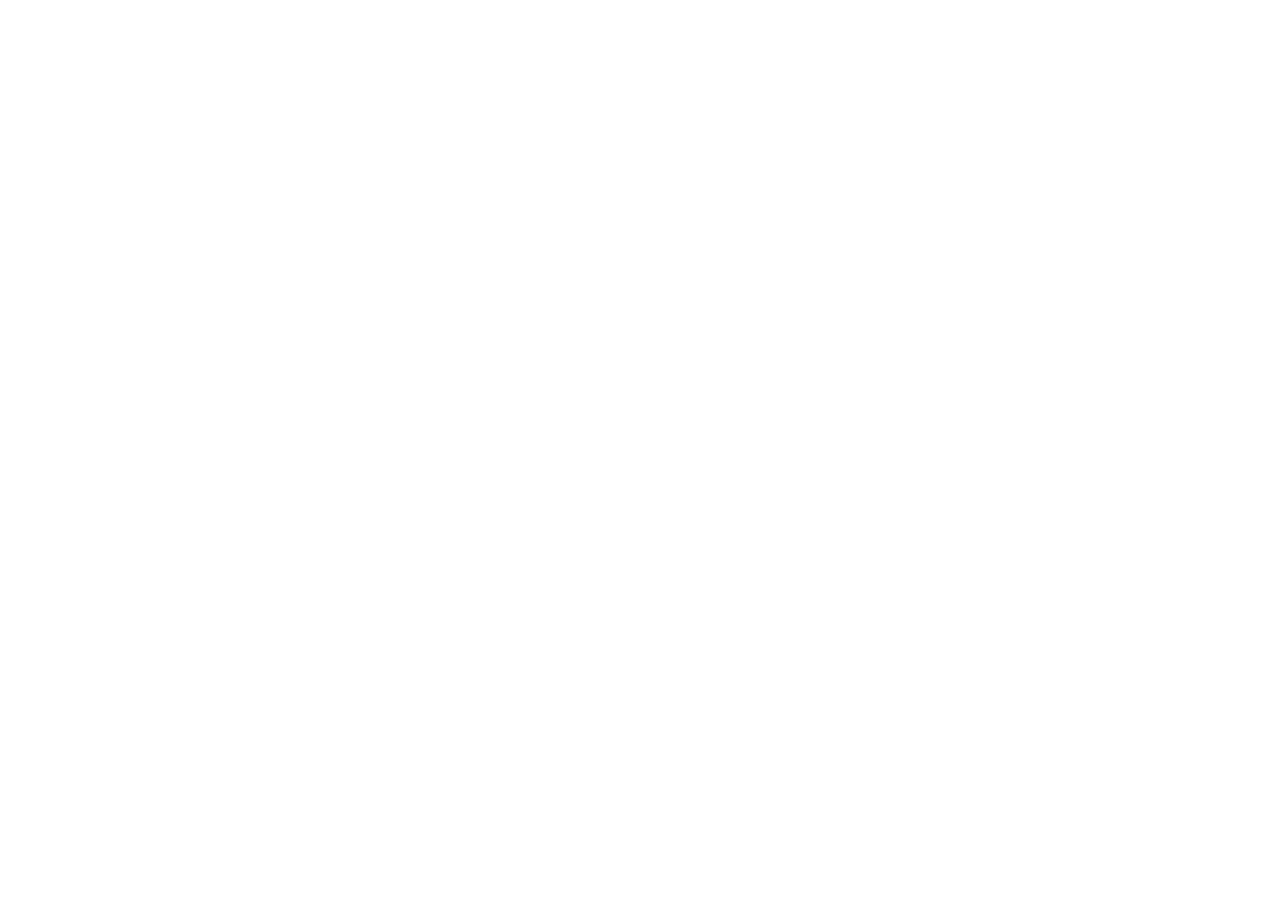
==== viewer/index.html @ 4827bbfc "Přidat přenositelný Leaflet viewer s exportovanými vrstvami Volyně. Mapa je samostatná ve viewer/, a" ====
<!DOCTYPE html>
<html lang="cs">
<head>
    <meta charset="UTF-8">
    <meta name="viewport" content="width=device-width, initial-scale=1.0">
    <title>Mapa</title>
    <link rel="stylesheet" href="https://unpkg.com/leaflet@1.9.4/dist/leaflet.css"
          integrity="sha256-p4NxAoJBhIIN+hmNHrzRCf9tD/miZyoHS5obTRR9BMY="
          crossorigin="">
    <link rel="stylesheet" href="css/style.css?v=5">
</head>
<body>
    <div id="map"></div>
    <script src="https://unpkg.com/leaflet@1.9.4/dist/leaflet.js"
            integrity="sha256-20nQCchB9co0qIjJZRGuk2/Z9VM+kNiyxNV1lvTlZBo="
            crossorigin=""></script>
    <script src="js/map.js?v=5"></script>
</body>
</html>
---- viewer/css/style.css ----
html,
body {
    margin: 0;
    height: 100%;
}

#map {
    width: 100%;
    height: 100%;
}

.feature-popup {
    border-collapse: collapse;
    font: 12px/1.4 system-ui, sans-serif;
}

.feature-popup th {
    text-align: left;
    padding: 0 8px 2px 0;
    vertical-align: top;
    color: #444;
}

.feature-popup td {
    padding: 0 0 2px;
    max-width: 280px;
    word-break: break-word;
}

.map-legend {
    background: rgba(255, 255, 255, 0.92);
    border-radius: 4px;
    padding: 8px 10px;
    font: 12px/1.4 system-ui, sans-serif;
    box-shadow: 0 1px 4px rgba(0, 0, 0, 0.25);
}

.map-legend-title {
    font-weight: 600;
    margin-bottom: 4px;
}

.map-legend-swatch {
    display: inline-block;
    width: 10px;
    height: 10px;
    border-radius: 50%;
    margin-right: 6px;
    border: 1px solid #232323;
}
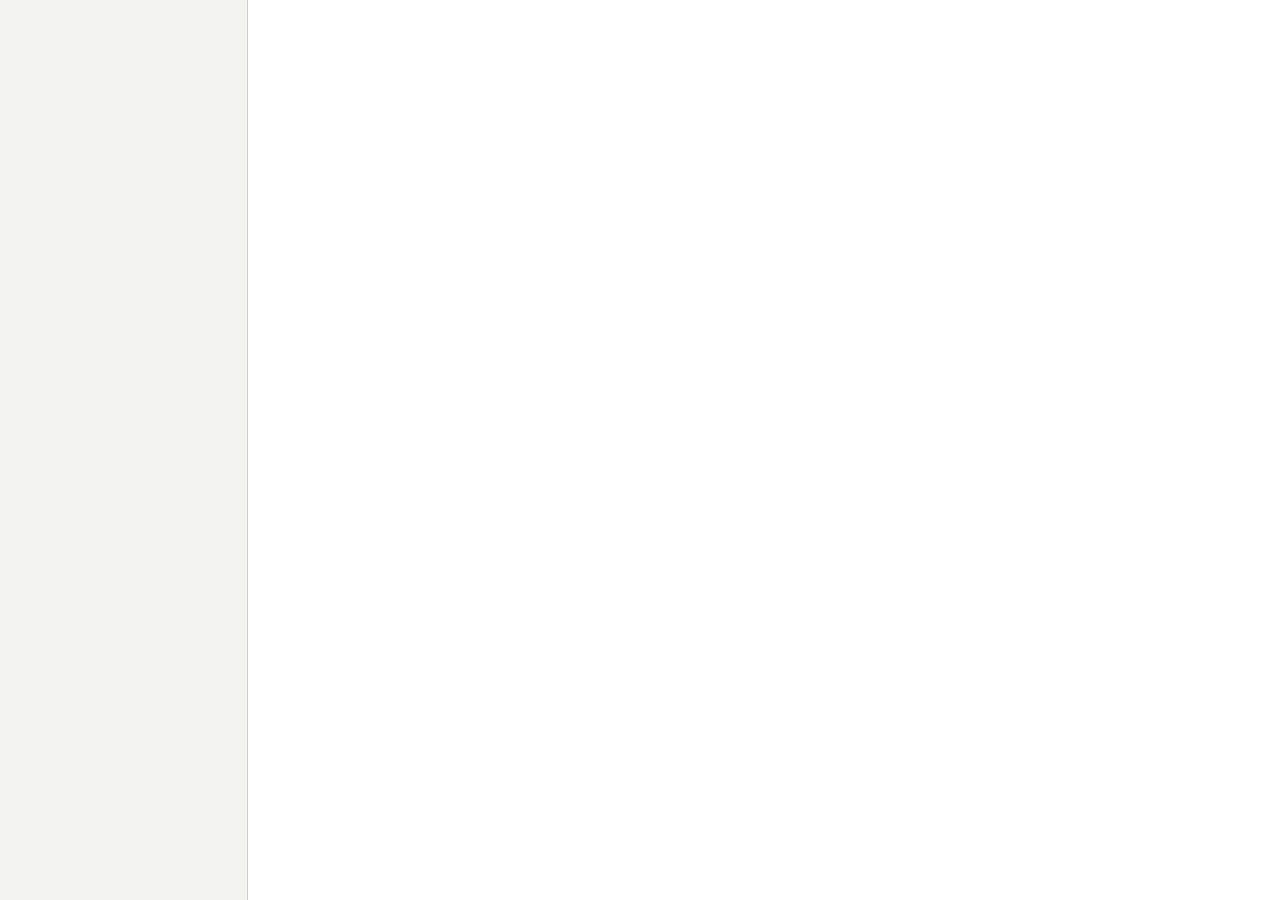
==== commit d2b24d06: "Working..." ====
--- a/viewer/index.html
+++ b/viewer/index.html
@@ -7,13 +7,14 @@
     <link rel="stylesheet" href="https://unpkg.com/leaflet@1.9.4/dist/leaflet.css"
           integrity="sha256-p4NxAoJBhIIN+hmNHrzRCf9tD/miZyoHS5obTRR9BMY="
           crossorigin="">
-    <link rel="stylesheet" href="css/style.css?v=5">
+    <link rel="stylesheet" href="css/style.css?v=15">
 </head>
 <body>
+    <aside id="layers" class="layers-panel" aria-label="Vrstvy"></aside>
     <div id="map"></div>
     <script src="https://unpkg.com/leaflet@1.9.4/dist/leaflet.js"
             integrity="sha256-20nQCchB9co0qIjJZRGuk2/Z9VM+kNiyxNV1lvTlZBo="
             crossorigin=""></script>
-    <script src="js/map.js?v=5"></script>
+    <script src="js/map.js?v=15"></script>
 </body>
 </html>
--- a/viewer/css/style.css
+++ b/viewer/css/style.css
@@ -4,9 +4,229 @@
     height: 100%;
 }
 
+body {
+    display: flex;
+    color: #243038;
+    font: 13px/1.35 system-ui, sans-serif;
+}
+
 #map {
+    flex: 1 1 auto;
+    min-width: 0;
+    height: 100%;
+}
+
+.layers-panel {
+    flex: 0 0 248px;
+    width: 248px;
+    height: 100%;
+    box-sizing: border-box;
+    overflow: auto;
+    background: #f3f4f2;
+    border-right: 1px solid #cfcfc8;
+    padding: 10px 8px 16px;
+    user-select: none;
+}
+
+.layers-title {
+    margin: 2px 6px 8px;
+    font-size: 11px;
+    font-weight: 700;
+    letter-spacing: 0.06em;
+    text-transform: uppercase;
+    color: #5e686f;
+}
+
+.layer-group + .layer-group {
+    margin-top: 6px;
+}
+
+.layer-group-head,
+.layer-row {
+    display: flex;
+    align-items: center;
+    gap: 6px;
+    min-height: 26px;
+    padding: 1px 4px;
+    border-radius: 3px;
+}
+
+.layer-group-head:hover,
+.layer-row:hover {
+    background: #e4eef6;
+}
+
+.layer-items {
+    list-style: none;
+    margin: 0;
+    padding: 0 0 2px 8px;
+}
+
+.layer-group.is-collapsed .layer-items {
+    display: none;
+}
+
+.layer-entry.is-collapsed .layer-symbology {
+    display: none;
+}
+
+.layer-name {
+    display: flex;
+    align-items: center;
+    gap: 6px;
+    flex: 1 1 auto;
+    min-width: 0;
+}
+
+.layer-symbology {
+    margin: 0 2px 8px 22px;
+    padding: 6px 8px 8px;
+    background: #fff;
+    border: 1px solid #e1e1da;
+    border-radius: 4px;
+}
+
+.sym-field {
+    display: flex;
+    flex-direction: column;
+    gap: 3px;
+}
+
+.sym-field + .sym-field {
+    margin-top: 8px;
+}
+
+.sym-caption,
+.sym-unit {
+    color: #5e686f;
+    font-size: 11px;
+}
+
+.sym-field select,
+.sym-row input[type="number"] {
+    box-sizing: border-box;
+    min-width: 0;
+    font: inherit;
+    color: inherit;
+    background: #fff;
+    border: 1px solid #c8c8c0;
+    border-radius: 3px;
+    padding: 2px 4px;
+}
+
+.sym-field select {
     width: 100%;
-    height: 100%;
+}
+
+.sym-row {
+    display: flex;
+    align-items: center;
+    gap: 6px;
+}
+
+.sym-row input[type="color"] {
+    width: 32px;
+    height: 24px;
+    padding: 0;
+    border: 1px solid #c8c8c0;
+    background: #fff;
+    cursor: pointer;
+}
+
+.sym-row input[type="number"] {
+    width: 58px;
+}
+
+.layer-symbology input,
+.layer-symbology select {
+    user-select: auto;
+}
+
+.leaflet-tooltip.map-label {
+    padding: 0;
+    background: transparent;
+    border: 0;
+    border-radius: 0;
+    box-shadow: none;
+    font-weight: 600;
+    white-space: nowrap;
+    pointer-events: none;
+    text-shadow:
+        0 0 2px #fff,
+        1px 0 0 #fff,
+        -1px 0 0 #fff,
+        0 1px 0 #fff,
+        0 -1px 0 #fff;
+}
+
+.leaflet-tooltip.map-label::before {
+    display: none;
+}
+
+.layer-twist {
+    display: flex;
+    align-items: center;
+    justify-content: center;
+    width: 16px;
+    height: 16px;
+    padding: 0;
+    border: 0;
+    background: transparent;
+    color: #3d474e;
+    cursor: pointer;
+}
+
+.layer-twist svg {
+    width: 14px;
+    height: 14px;
+    transition: transform 0.12s ease;
+}
+
+.layer-group.is-collapsed > .layer-group-head .layer-twist svg,
+.layer-entry.is-collapsed > .layer-row .layer-twist svg {
+    transform: rotate(-90deg);
+}
+
+.layer-check {
+    margin: 0;
+    accent-color: #2f6f9f;
+}
+
+.layer-icon,
+.layer-icon svg {
+    width: 16px;
+    height: 16px;
+    flex: 0 0 16px;
+    color: #3d474e;
+}
+
+.layer-label {
+    min-width: 0;
+}
+
+.layer-swatch {
+    flex: 0 0 auto;
+    box-sizing: border-box;
+    border: 1px solid #232323;
+}
+
+.layer-swatch-point {
+    width: 10px;
+    height: 10px;
+    border-radius: 50%;
+}
+
+.layer-swatch-area {
+    width: 14px;
+    height: 10px;
+}
+
+@media (max-width: 720px) {
+    .layers-panel {
+        flex-basis: 176px;
+        width: 176px;
+        padding-right: 4px;
+    }
 }
 
 .feature-popup {
@@ -33,6 +253,12 @@
     padding: 8px 10px;
     font: 12px/1.4 system-ui, sans-serif;
     box-shadow: 0 1px 4px rgba(0, 0, 0, 0.25);
+    max-height: 280px;
+    overflow: auto;
+}
+
+.map-legend-block + .map-legend-block {
+    margin-top: 8px;
 }
 
 .map-legend-title {
@@ -48,3 +274,9 @@
     margin-right: 6px;
     border: 1px solid #232323;
 }
+
+.map-legend-swatch.is-area {
+    width: 12px;
+    height: 8px;
+    border-radius: 1px;
+}
